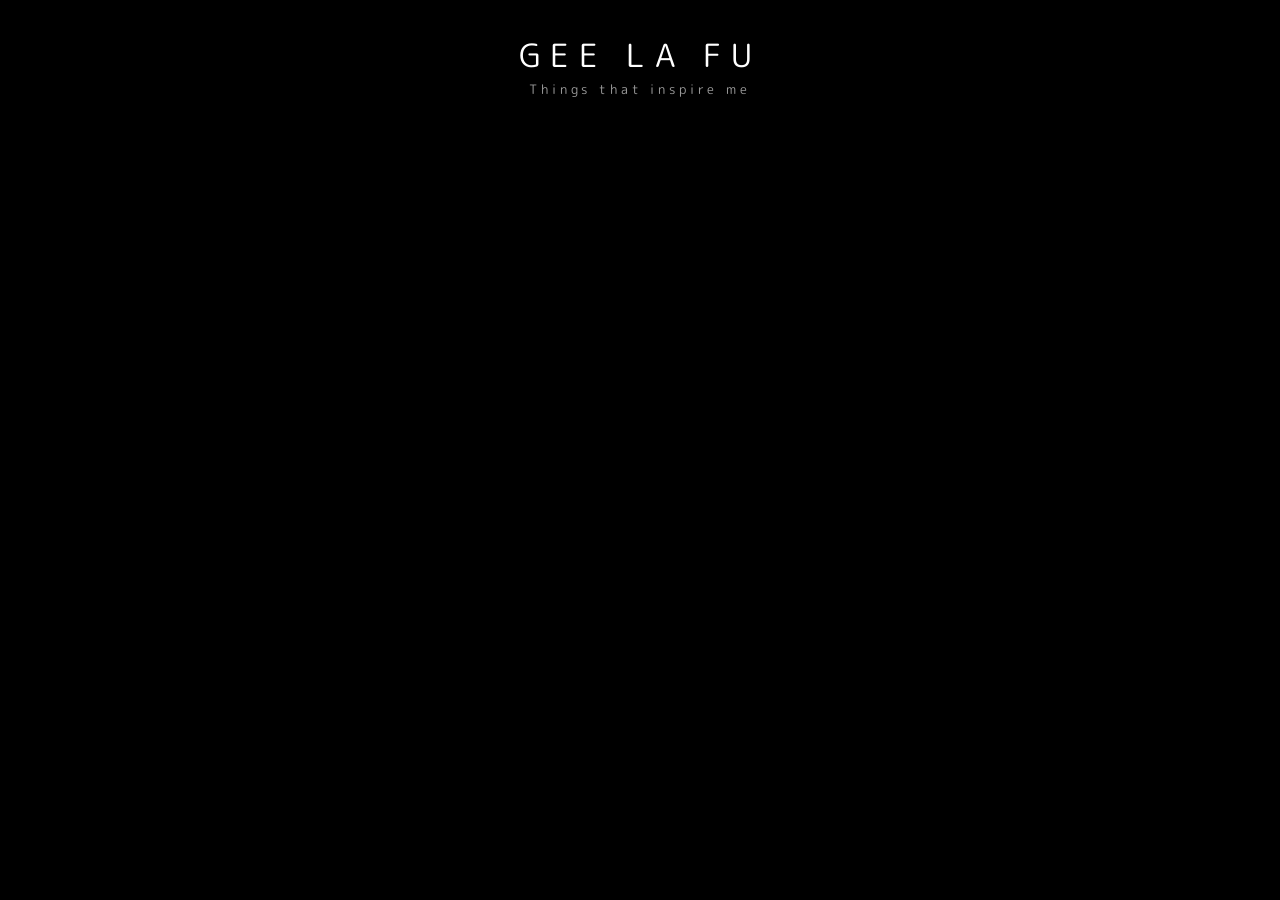
==== index.html @ 1c7a5dd6 "Update index.html" ====
<!DOCTYPE html>
<html lang="en">
<head>
  <meta charset="UTF-8">
  <meta name="viewport" content="width=device-width, initial-scale=1.0">
  <title>Gee La Fu — Visual Inspiration</title>
  <meta name="description" content="A Belgian creative's visual diary — moments of unexpected beauty, rebellious aesthetics and quiet observations that influence art and design.">
  <meta name="author" content="Gee La Fu">
  <meta property="og:title" content="Gee La Fu — Visual Inspiration">
  <meta property="og:description" content="A Belgian creative's visual diary — moments of unexpected beauty, rebellious aesthetics and quiet observations that influence art and design.">
  <meta property="og:url" content="https://geelafu.com">
  <meta property="og:type" content="website">
  <link href="https://fonts.googleapis.com/css2?family=M+PLUS+Rounded+1c:wght@400;700&display=swap" rel="stylesheet">
  <link rel="stylesheet" href="style.css">
</head>
<body>
  <canvas id="c"></canvas>
  <h1 id="bio-trigger">GEE LA FU</h1>
  <div id="bio-panel">
    <div id="bio-inner">
      <p>I collect moments. Not with intention, but with instinct — the kind of visual encounters that stop you mid-stride. A texture, a gesture, a collision of colour that most people walk past. These are the things that feed my work as a creative, both in art and in design. I am a Belgian designer and artist operating under the name Gee La Fu.</p>
      <p><a href="mailto:gee.la.fu.la.gee@gmail.com">gee.la.fu.la.gee@gmail.com</a></p>
      <p><a href="https://instagram.com/gee.la.fu" target="_blank">Instagram</a></p>
      <p><a href="https://tiktok.com/@gee.la.fu" target="_blank">TikTok</a></p>
    </div>
  </div>
  <h2>Things that inspire me</h2>
  <div id="artwork-wrap">
    <img id="artwork" src="" alt="" crossorigin="anonymous">
  </div>
  <div id="panel">
    <div id="panel-inner">
      <div id="meta-title"></div>
      <div id="meta-description"></div>
      <div id="meta-footer">
        <div id="meta-date"></div>
        <div id="meta-creator"></div>
        <div id="meta-jobtitle"></div>
      </div>
    </div>
  </div>
  <div id="nav">
    <button class="nav-btn" id="btn-refresh">MORE</button>
    <button class="nav-btn" id="btn-menu">MENU</button>
  </div>
  <div id="menu">
    <a class="menu-option" href="analogue.html">MY ANALOGUE ARTWORK</a>
    <a class="menu-option" href="digital.html">MY DIGITAL ARTWORK</a>
  </div>
  <script src="https://cdn.jsdelivr.net/npm/exifr/dist/full.umd.js"></script>
  <script src="main.js"></script>
  <script>
    fetch('https://geelafu-images-list.gee-la-fu-la-gee.workers.dev/?folder=inspiration')
      .then(r => r.json())
      .then(files => {
        const images = files.map(f => 'https://images.geelafu.com/' + f);
        initPage(images);
      });
  </script>
</body>
</html>
---- style.css ----
* { margin: 0; padding: 0; box-sizing: border-box; }
body { overflow: hidden; background: #000; }

canvas {
  position: fixed;
  top: 0; left: 0;
  width: 100vw; height: 100vh;
}

h1 {
  position: fixed;
  top: 2rem;
  left: 50%;
  transform: translateX(-50%);
  font-family: 'M PLUS Rounded 1c', monospace;
  font-size: 2rem;
  font-weight: normal;
  letter-spacing: 0.3em;
  color: #fff;
  white-space: nowrap;
  z-index: 10;
  cursor: pointer;
}

#bio-panel {
  position: fixed;
  top: 0;
  left: 50%;
  transform: translate(-50%, -100%);
  width: 60vw;
  max-height: 80vh;
  background: rgba(0, 0, 0, 0.75);
  z-index: 20;
  overflow-y: auto;
  transition: transform 0.6s ease;
}

#bio-panel.open {
  transform: translate(-50%, 0);
}

#bio-inner {
  padding: 2rem;
  display: flex;
  flex-direction: column;
  gap: 1rem;
  font-family: monospace;
  color: #fff;
}

#bio-inner a {
  color: #fff;
  opacity: 0.7;
  text-decoration: none;
  letter-spacing: 0.1em;
  font-size: 0.8rem;
}

#bio-inner a:hover {
  opacity: 1;
}

#bio-inner p {
  font-size: 0.8rem;
  line-height: 1.7;
  letter-spacing: 0.05em;
  opacity: 0.85;
}

h2 {
  position: fixed;
  top: 5rem;
  left: 50%;
  transform: translateX(-50%);
  font-family: 'M PLUS Rounded 1c', monospace;
  font-size: 0.8rem;
  font-weight: normal;
  letter-spacing: 0.3em;
  color: #fff;
  white-space: nowrap;
  z-index: 10;
  opacity: 0.6;
}

#artwork-wrap {
  position: fixed;
  top: 50%;
  left: 50%;
  transform: translate(-50%, -50%);
  z-index: 10;
}

img#artwork {
  display: block;
  max-width: 40vw;
  max-height: 60vh;
  width: auto;
  height: auto;
  cursor: pointer;
}

#panel {
  position: fixed;
  z-index: 20;
  background: rgba(0, 0, 0, 0.75);
  overflow-y: auto;
  transition: transform 0.6s ease;
}

@media (orientation: landscape) {
  #panel {
    bottom: 0;
    left: 50%;
    transform: translate(-50%, 100%);
    width: 60vw;
    height: auto;
    max-height: 80vh;
    overflow-y: auto;
  }
  #panel.open {
    transform: translate(-50%, 0);
  }
}

@media (orientation: portrait) {
  img#artwork {
    max-width: 80vw;
    max-height: 50vh;
  }
  #bio-panel {
    width: 100vw;
  }
  #panel {
    bottom: 0;
    left: 0;
    width: 100vw;
    height: 60vh;
    transform: translateY(100%);
  }
  #panel.open {
    transform: translateY(0);
  }
}

#panel-inner {
  padding: 2rem;
  display: flex;
  flex-direction: column;
  gap: 1rem;
  font-family: monospace;
  color: #fff;
  min-height: 100%;
}

#meta-title {
  font-size: 1rem;
  letter-spacing: 0.15em;
  font-weight: bold;
}

#meta-description {
  font-size: 0.8rem;
  line-height: 1.7;
  letter-spacing: 0.05em;
  opacity: 0.85;
}

#meta-footer {
  margin-top: auto;
  display: flex;
  flex-direction: column;
  gap: 0.25rem;
}

#meta-date,
#meta-creator,
#meta-jobtitle {
  font-size: 0.7rem;
  letter-spacing: 0.1em;
  opacity: 0.6;
}

#nav {
  position: fixed;
  left: 50%;
  transform: translateX(-50%);
  display: flex;
  gap: 5rem;
  z-index: 50;
  opacity: 0;
  transition: opacity 0.6s ease;
}

.nav-btn {
  width: 4rem;
  height: 4rem;
  border-radius: 50%;
  border: none;
  background: #fff;
  font-family: 'M PLUS Rounded 1c', monospace;
  font-size: 0.55rem;
  font-weight: bold;
  letter-spacing: 0.1em;
  cursor: pointer;
  display: flex;
  align-items: center;
  justify-content: center;
  text-align: center;
  padding: 0.5rem;
  box-shadow: 0 4px 15px rgba(0, 0, 0, 0.2);
}

.nav-btn:disabled {
  opacity: 0.3;
  cursor: default;
}

#menu {
  position: fixed;
  top: 0; left: 0;
  width: 100vw; height: 100vh;
  background: transparent;
  z-index: 40;
  display: flex;
  flex-direction: column;
  align-items: center;
  justify-content: center;
  gap: 1rem;
  padding: 2rem;
  opacity: 0;
  pointer-events: none;
  transition: opacity 0.4s ease;
}

#menu.open {
  opacity: 1;
  pointer-events: all;
}

.menu-option {
  pointer-events: none;
  width: 100%;
  max-width: 400px;
  flex: 1;
  max-height: 200px;
  background: rgba(0, 0, 0, 0.75);
  border: none;
  border-radius: 1rem;
  display: flex;
  align-items: center;
  justify-content: center;
  font-family: 'M PLUS Rounded 1c', monospace;
  font-size: 0.8rem;
  font-weight: bold;
  letter-spacing: 0.15em;
  cursor: pointer;
  text-decoration: none;
  color: #fff;
  box-shadow: 0 4px 15px rgba(0, 0, 0, 0.2);
}

.menu-option:hover {
  background: rgba(0, 0, 0, 0.9);
}

#menu.open .menu-option {
  pointer-events: all;
}
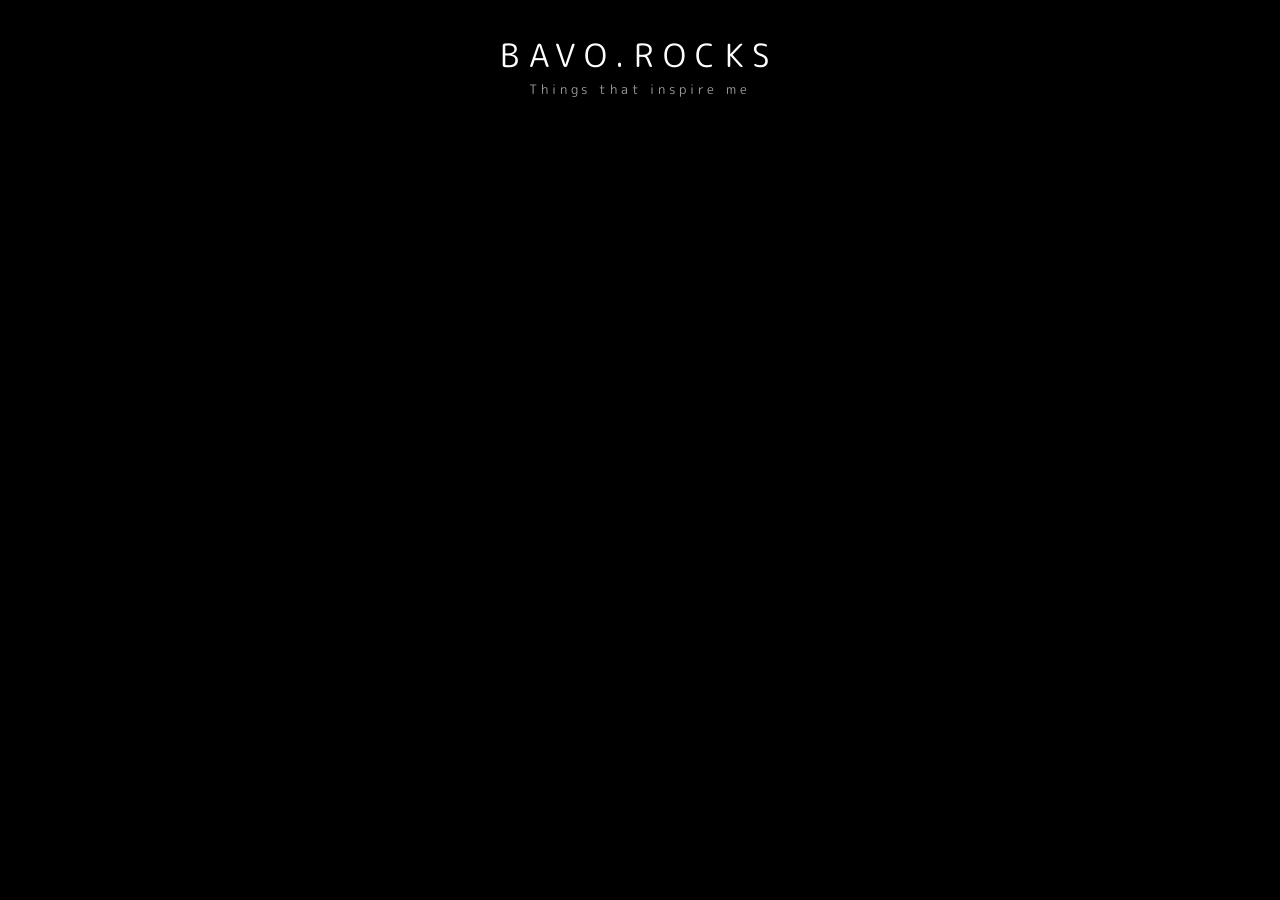
==== commit 1ba75b66: "Update index.html" ====
--- a/index.html
+++ b/index.html
@@ -10,12 +10,15 @@
   <meta property="og:description" content="A Belgian creative's visual diary — moments of unexpected beauty, rebellious aesthetics and quiet observations that influence art and design.">
   <meta property="og:url" content="https://geelafu.com">
   <meta property="og:type" content="website">
+  <meta property="og:image" content="https://geelafu.com/preview-inspiration.jpg">
   <link href="https://fonts.googleapis.com/css2?family=M+PLUS+Rounded+1c:wght@400;700&display=swap" rel="stylesheet">
   <link rel="stylesheet" href="style.css">
+  <link rel="icon" type="image/png" href="GLF_logo.png">
+  <link rel="apple-touch-icon" href="GLF_logo.png">
 </head>
 <body>
   <canvas id="c"></canvas>
-  <h1 id="bio-trigger">GEE LA FU</h1>
+  <h1 id="bio-trigger">BAVO.ROCKS</h1>
   <div id="bio-panel">
     <div id="bio-inner">
       <p>I collect moments. Not with intention, but with instinct — the kind of visual encounters that stop you mid-stride. A texture, a gesture, a collision of colour that most people walk past. These are the things that feed my work as a creative, both in art and in design. I am a Belgian designer and artist operating under the name Gee La Fu.</p>
--- a/style.css
+++ b/style.css
@@ -27,7 +27,7 @@
   top: 0;
   left: 50%;
   transform: translate(-50%, -100%);
-  width: 60vw;
+  width: 50vw;
   max-height: 80vh;
   background: rgba(0, 0, 0, 0.75);
   z-index: 20;
@@ -92,7 +92,7 @@
 
 img#artwork {
   display: block;
-  max-width: 40vw;
+  max-width: 50vw;
   max-height: 60vh;
   width: auto;
   height: auto;
@@ -112,7 +112,7 @@
     bottom: 0;
     left: 50%;
     transform: translate(-50%, 100%);
-    width: 60vw;
+    width: 50vw;
     height: auto;
     max-height: 80vh;
     overflow-y: auto;
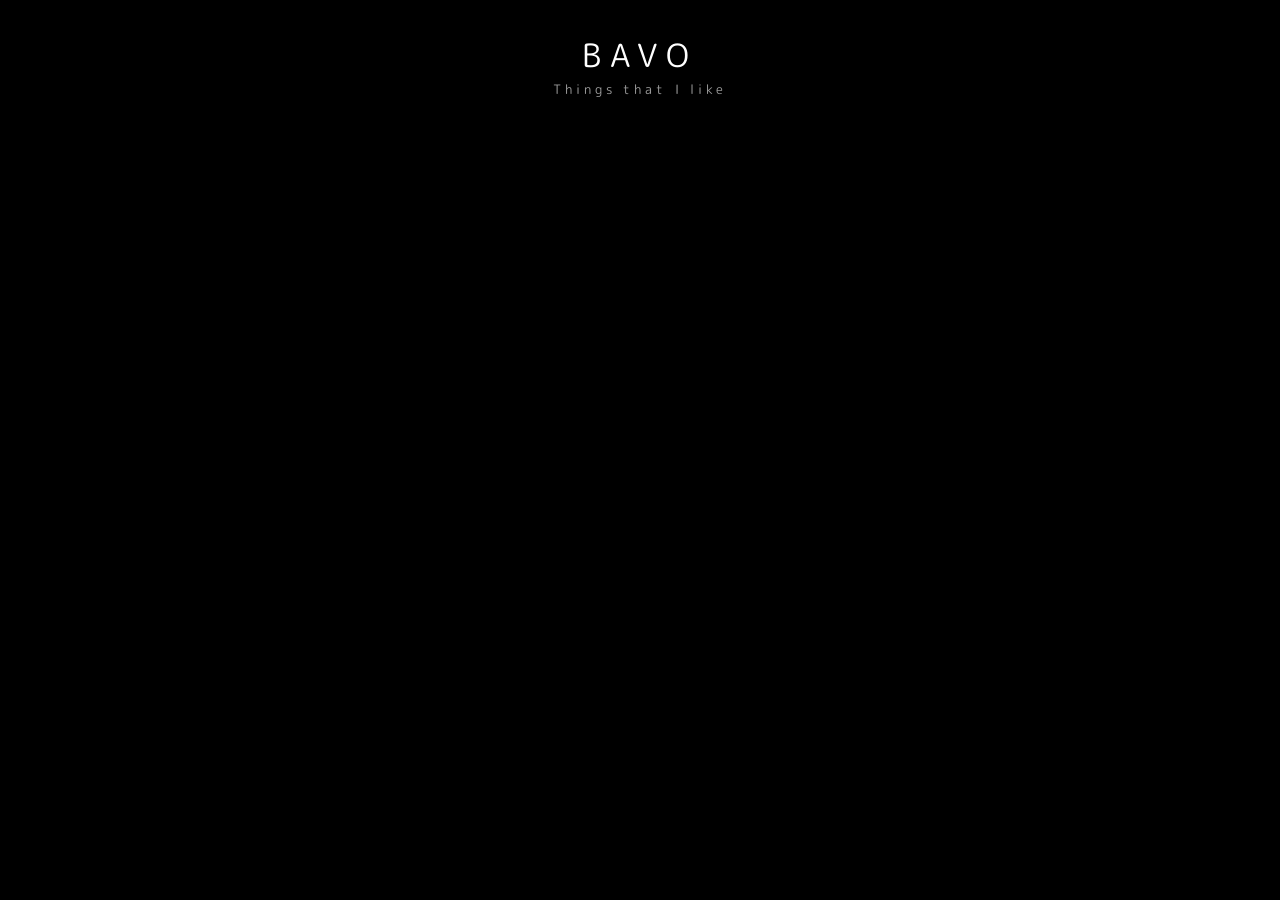
==== commit d32067cb: "Update index.html" ====
--- a/index.html
+++ b/index.html
@@ -18,7 +18,7 @@
 </head>
 <body>
   <canvas id="c"></canvas>
-  <h1 id="bio-trigger">BAVO.ROCKS</h1>
+  <h1 id="bio-trigger">BAVO</h1>
   <div id="bio-panel">
     <div id="bio-inner">
       <p>I collect moments. Not with intention, but with instinct — the kind of visual encounters that stop you mid-stride. A texture, a gesture, a collision of colour that most people walk past. These are the things that feed my work as a creative, both in art and in design. I am a Belgian designer and artist operating under the name Gee La Fu.</p>
@@ -27,7 +27,7 @@
       <p><a href="https://tiktok.com/@gee.la.fu" target="_blank">TikTok</a></p>
     </div>
   </div>
-  <h2>Things that inspire me</h2>
+  <h2>Things that I like</h2>
   <div id="artwork-wrap">
     <img id="artwork" src="" alt="" crossorigin="anonymous">
   </div>
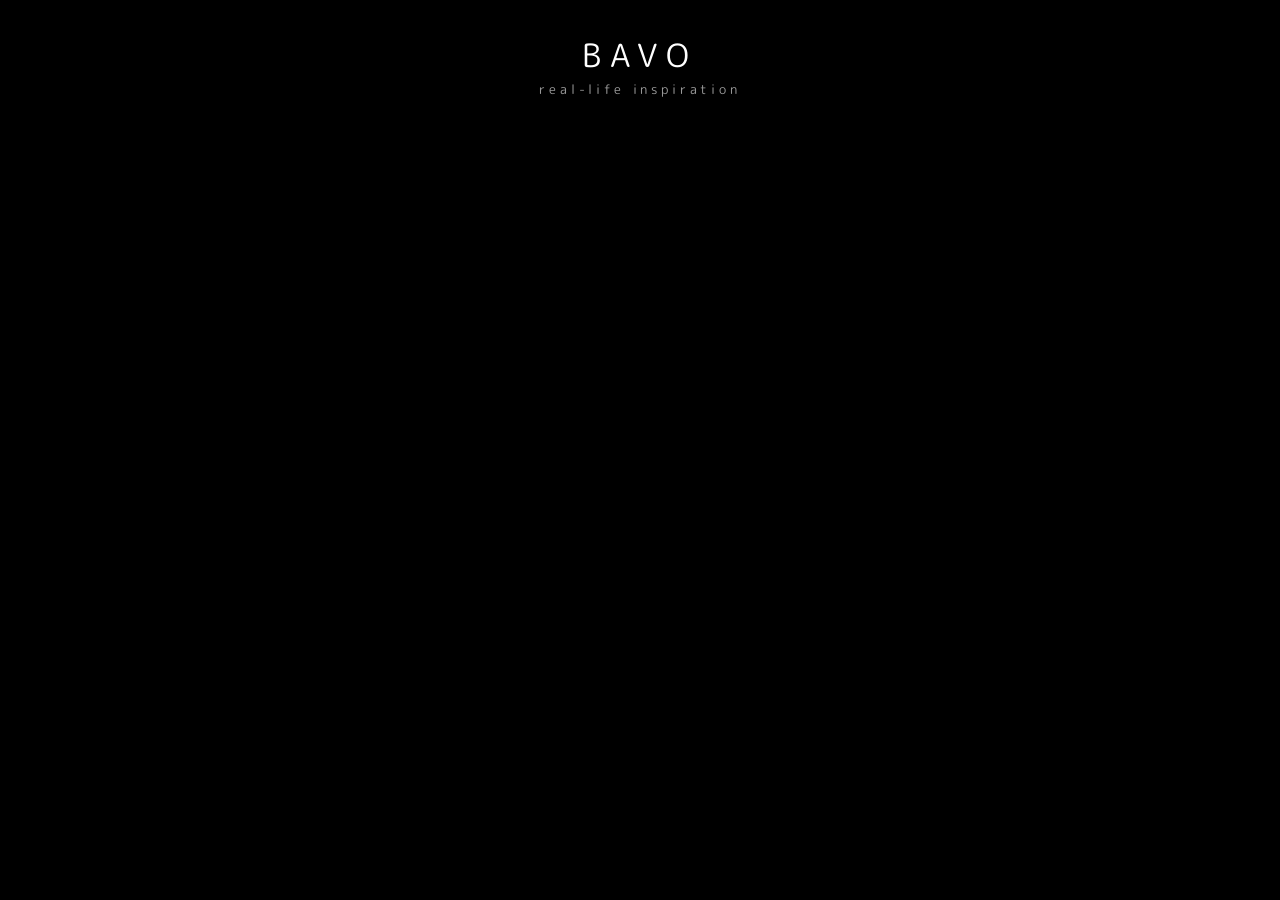
==== commit c89f892c: "Update index.html" ====
--- a/index.html
+++ b/index.html
@@ -27,7 +27,7 @@
       <p><a href="https://tiktok.com/@gee.la.fu" target="_blank">TikTok</a></p>
     </div>
   </div>
-  <h2>Things that I like</h2>
+  <h2>real-life inspiration</h2>
   <div id="artwork-wrap">
     <img id="artwork" src="" alt="" crossorigin="anonymous">
   </div>
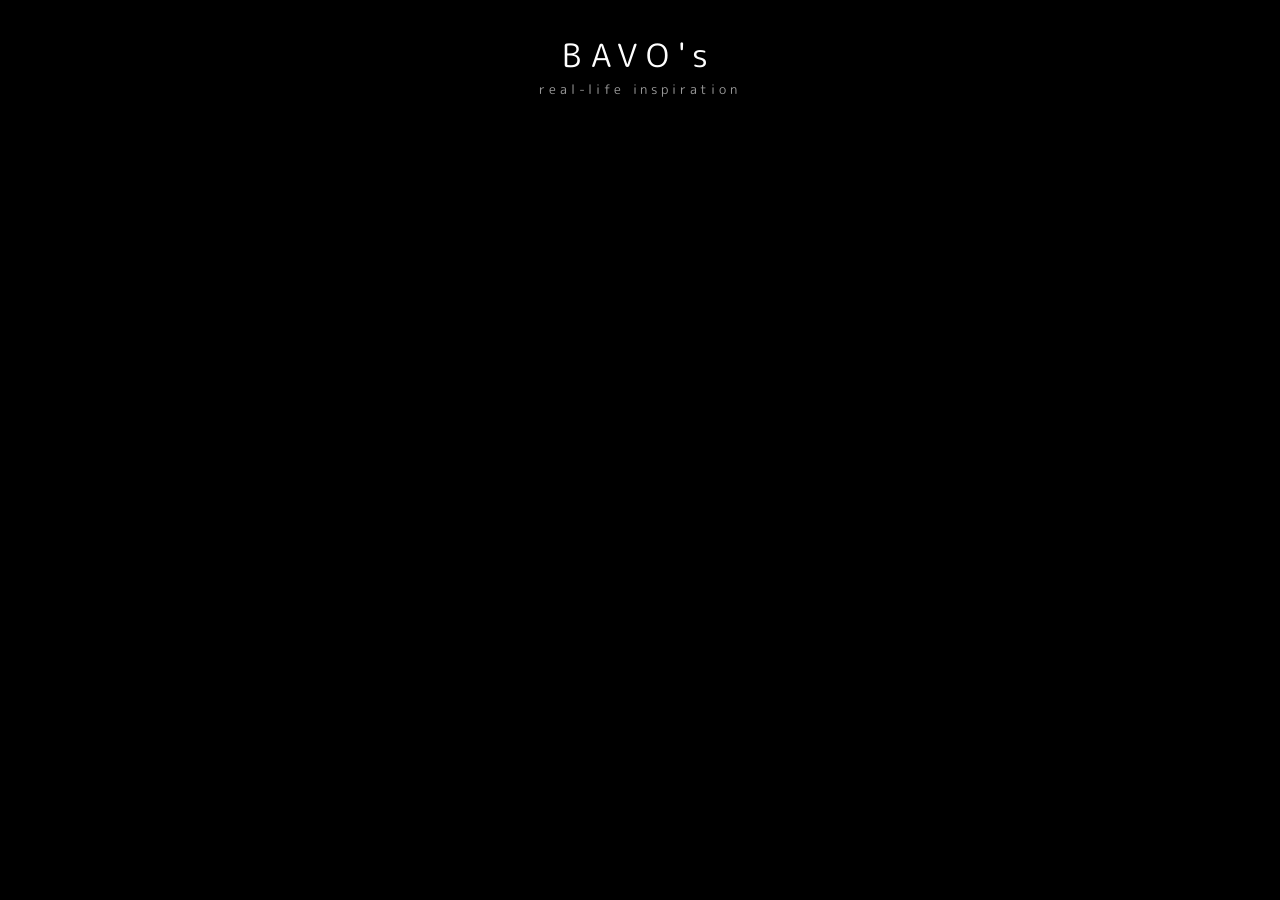
==== commit 51418531: "Update index.html" ====
--- a/index.html
+++ b/index.html
@@ -18,7 +18,7 @@
 </head>
 <body>
   <canvas id="c"></canvas>
-  <h1 id="bio-trigger">BAVO</h1>
+  <h1 id="bio-trigger">BAVO's</h1>
   <div id="bio-panel">
     <div id="bio-inner">
       <p>I collect moments. Not with intention, but with instinct — the kind of visual encounters that stop you mid-stride. A texture, a gesture, a collision of colour that most people walk past. These are the things that feed my work as a creative, both in art and in design. I am a Belgian designer and artist operating under the name Gee La Fu.</p>
